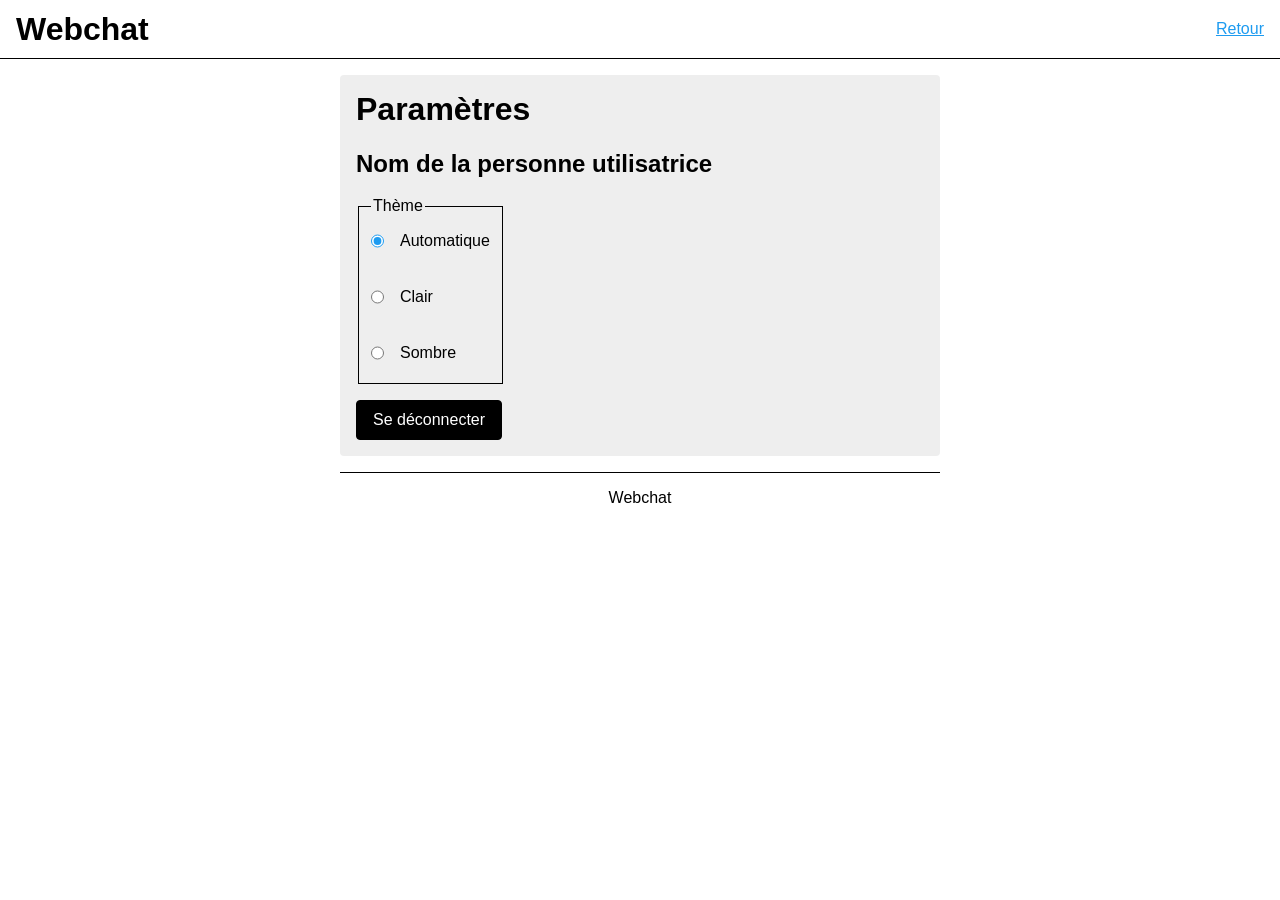
==== settings.html @ f21420dd "Nettoyage et optimisation (link pour l'icône des pages, suppression de classes et identifiants inuti" ====
<!DOCTYPE html>
<html lang="fr" data-theme="light">
<head>
  <meta charset="UTF-8">
  <meta name="viewport" content="width=device-width, initial-scale=1.0">
  <title>Paramètres - Webchat</title>
  <link rel="icon" href="data:,">
  <link rel="stylesheet" href="assets/css/base.css">
  <link rel="stylesheet" href="assets/css/forms.css">
</head>
<body>
  <header class="page-header">
    <strong class="page-header-title">Webchat</strong>
    <a href="index.html">Retour</a>
  </header>
  <main class="settings">
    <h1>Paramètres</h1>
    <h2>Nom de la personne utilisatrice</h2>
    <fieldset>
      <legend>Thème</legend>
      <label><input type="radio" name="theme" value="auto" checked>Automatique</label>
      <label><input type="radio" name="theme" value="light">Clair</label>
      <label><input type="radio" name="theme" value="dark">Sombre</label>
    </fieldset>
    <button type="button">Se déconnecter</button>
  </main>
  <footer class="page-footer">
    <p>Webchat</p>
  </footer>
</body>
</html>
---- assets/css/base.css ----
:root {
  --color-primary: #fff;
  --color-primary-highlighted: #eee;
  --color-primary-inversed: #000;
  --color-special: #1D9BF0;
  --size-border-radius: 4px;
}

:root[data-theme="dark"] {
  --color-primary: #000;
  --color-primary-highlighted: #272727;
  --color-primary-inversed: #fff;
}

/*
RÈGLES GÉNÉRALES APPLIQUÉES DIRECTEMENT AUX ÉLÉMENTS
*/

* {
  box-sizing: border-box;
}

html {
  color: var(--color-primary-inversed);
  font-family: sans-serif;
  background-color: var(--color-primary);
}

body {
  margin: 0;
}

a {
  color: var(--color-special);
}

button,
input {
  min-height: 2.5rem;
  color: inherit;
  font-family: inherit;
  font-size: 100%;
  padding: 0 1rem;
  margin: 0;
  border-radius: var(--size-border-radius);
  border: 1px solid var(--color-primary-inversed);
  accent-color: var(--color-special);
}

input {
  background-color: var(--color-primary);
}

input::placeholder {
  color: var(--color-special);
}

button {
  cursor: pointer;
  color: var(--color-primary);
  background-color: var(--color-primary-inversed);
}

button:hover {
  color: var(--color-primary-inversed);
  background-color: var(--color-primary);
}

:focus-visible {
  outline-color: var(--color-special);
}

/*
RÈGLES POUR LES CLASSES COMMUNES
*/

.page-header {
  display: flex;
  justify-content: space-between;
  align-items: center;
  gap: 0.66rem;

  padding: 0.66rem 1rem;
  border-bottom: 1px solid var(--color-primary-inversed);

  .page-header-title {
    font-size: 2rem;
    text-overflow: ellipsis;
    overflow: hidden;
    white-space: nowrap;
  }
}

.page-footer {
  width: 100%;
  max-width: 600px;

  margin-inline: auto;
  margin-top: 1rem;

  border-top: 1px solid var(--color-primary-inversed);

  text-align: center;
}
---- assets/css/forms.css ----
/*
RÈGLES POUR LA PARTIE : SIGNIN / SETTINGS
*/

.signin,
.settings {
  width: 100%;
  max-width: 600px;
  
  margin-inline: auto;
  margin-top: 1rem;
  padding: 1rem;
  
  background-color: var(--color-primary-highlighted);
  border-radius: var(--size-border-radius);
  
  h1 {
    margin-top: 0;
  }
  
  input[type=email],
  input[type=password] {
    display: block;
    width: 100%;
    margin-bottom: 1rem;
  }
  
  button {
    display: block;
    margin-top: 1rem;
  }
  
  fieldset {
    width: fit-content;
    display: flex;
    flex-direction: column;
    gap: 1rem;
    
    border: 1px solid var(--color-primary-inversed);
    
    input[type=radio] {
      cursor: pointer;
      height: 1rem;
    }
    
    label {
      display: inline-flex;
      align-items: center;
      gap: 1rem;
      cursor: pointer;
    }
  }
}
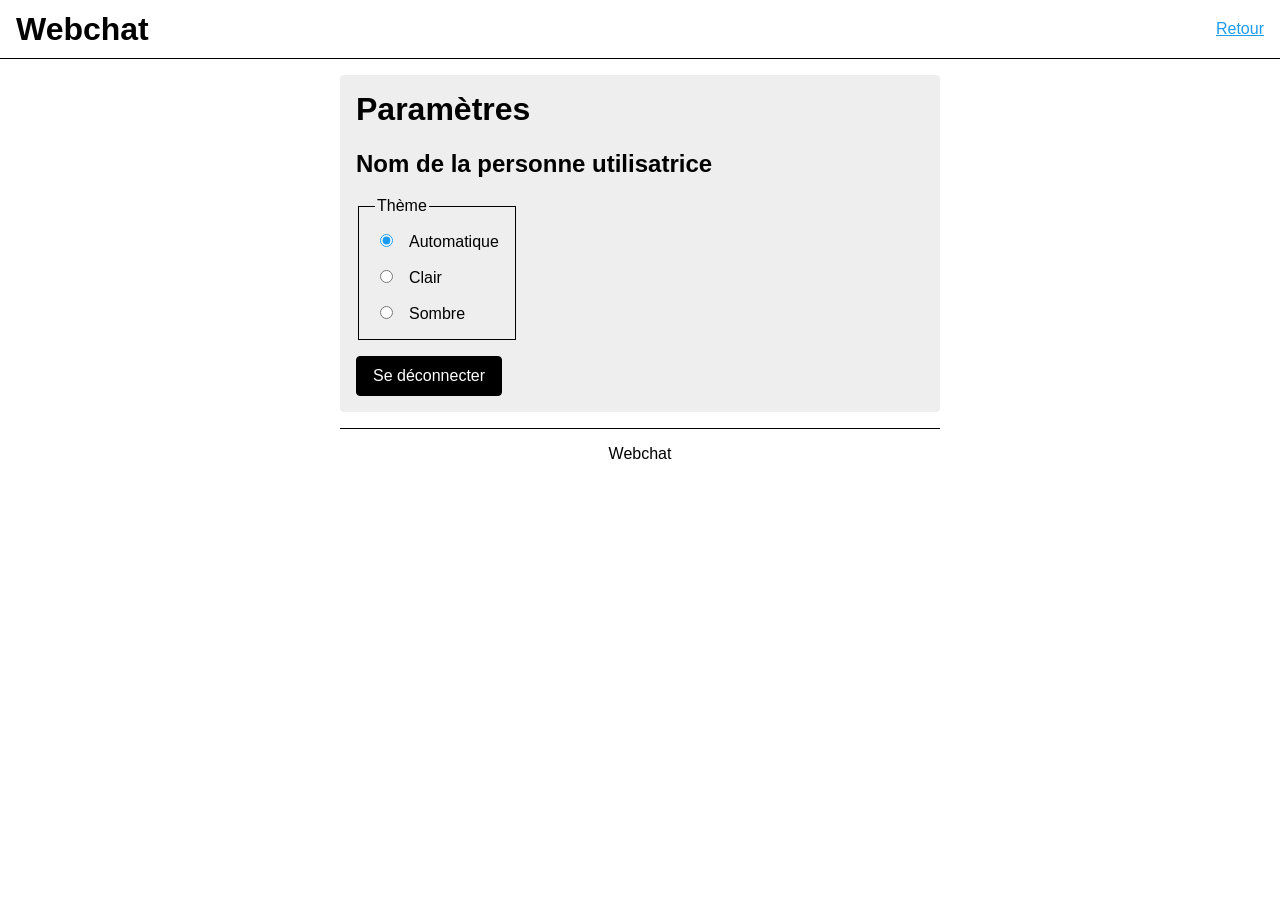
==== commit d0a9e364: "Création d'un autre fichier de scripts pour les événements de la page des paramètres" ====
--- a/settings.html
+++ b/settings.html
@@ -7,22 +7,23 @@
   <link rel="icon" href="data:,">
   <link rel="stylesheet" href="assets/css/base.css">
   <link rel="stylesheet" href="assets/css/forms.css">
+  <script src="assets/js/settings.js" defer></script>
 </head>
 <body>
   <header class="page-header">
     <strong class="page-header-title">Webchat</strong>
-    <a href="index.html">Retour</a>
+    <a id="anchor-back" href="index.html">Retour</a>
   </header>
   <main class="settings">
     <h1>Paramètres</h1>
     <h2>Nom de la personne utilisatrice</h2>
-    <fieldset>
+    <fieldset id="fieldset-theme">
       <legend>Thème</legend>
       <label><input type="radio" name="theme" value="auto" checked>Automatique</label>
       <label><input type="radio" name="theme" value="light">Clair</label>
       <label><input type="radio" name="theme" value="dark">Sombre</label>
     </fieldset>
-    <button type="button">Se déconnecter</button>
+    <button id="button-signout" type="button">Se déconnecter</button>
   </main>
   <footer class="page-footer">
     <p>Webchat</p>
--- a/assets/css/base.css
+++ b/assets/css/base.css
@@ -35,7 +35,7 @@
 }
 
 button,
-input {
+input:not([type=radio]) {
   min-height: 2.5rem;
   color: inherit;
   font-family: inherit;
@@ -44,7 +44,6 @@
   margin: 0;
   border-radius: var(--size-border-radius);
   border: 1px solid var(--color-primary-inversed);
-  accent-color: var(--color-special);
 }
 
 input {
--- a/assets/css/forms.css
+++ b/assets/css/forms.css
@@ -36,17 +36,16 @@
     flex-direction: column;
     gap: 1rem;
     
+    padding: 1rem;
     border: 1px solid var(--color-primary-inversed);
     
     input[type=radio] {
+      margin-right: 1rem;
       cursor: pointer;
-      height: 1rem;
+      accent-color: var(--color-special);
     }
     
     label {
-      display: inline-flex;
-      align-items: center;
-      gap: 1rem;
       cursor: pointer;
     }
   }
